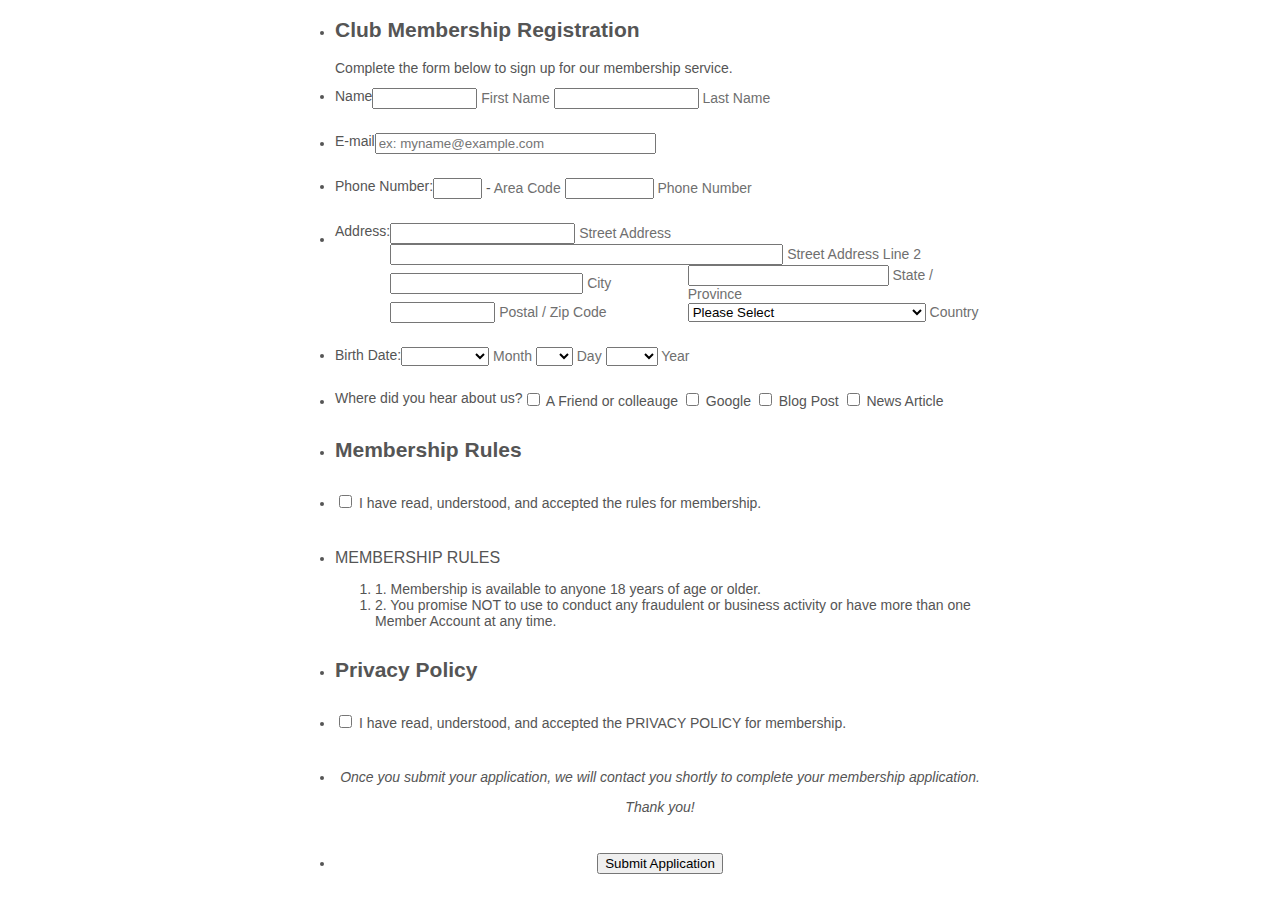
==== index.html @ 6cd0cd42 "name change" ====
<!DOCTYPE HTML PUBLIC "-//W3C//DTD HTML 4.01//EN" "http://www.w3.org/TR/html4/strict.dtd">
<html class="supernova"><head>
<meta http-equiv="Content-Type" content="text/html; charset=utf-8" />
<link rel="alternate" type="application/json+oembed" href="https://www.jotform.com/oembed/?format=json&amp;url=http%3A%2F%2Fwww.jotform.com%2Fform%2F90270616398462" title="oEmbed Form"><link rel="alternate" type="text/xml+oembed" href="https://www.jotform.com/oembed/?format=xml&amp;url=http%3A%2F%2Fwww.jotform.com%2Fform%2F90270616398462" title="oEmbed Form">
<meta property="og:title" content="Club Membership Registration Form" >
<meta property="og:url" content="https://form.jotform.me/90270616398462" >
<meta property="og:description" content="Please click the link to complete this form.">
<link rel="shortcut icon" href="https://cdn.jotfor.ms/favicon.ico">
<link rel="canonical" href="https://form.jotform.me/90270616398462" />
<meta name="viewport" content="width=device-width, initial-scale=1.0, maximum-scale=1.0, user-scalable=0" />
<meta name="HandheldFriendly" content="true" />
<title>Club Membership Registration Form</title>
<link href="https://cdn.jotfor.ms/static/formCss.css?3.3.9633" rel="stylesheet" type="text/css" />
<link type="text/css" media="print" rel="stylesheet" href="https://cdn.jotfor.ms/css/printForm.css?3.3.9633" />
<link type="text/css" rel="stylesheet" href="https://cdn.jotfor.ms/css/styles/nova.css?3.3.9633" />
<link type="text/css" rel="stylesheet" href="https://cdn.jotfor.ms/themes/CSS/566a91c2977cdfcd478b4567.css?themeRevisionID=59fb4852cf3bfe589c6c6f21"/>
<style type="text/css">
    .form-label-left{
        width:150px;
    }
    .form-line{
        padding-top:12px;
        padding-bottom:12px;
    }
    .form-label-right{
        width:150px;
    }
    body, html{
        margin:0;
        padding:0;
        background:#fff;
    }

    .form-all{
        margin:0px auto;
        padding-top:0px;
        width:690px;
        color:#555 !important;
        font-family:"Lucida Grande", "Lucida Sans Unicode", "Lucida Sans", Verdana, sans-serif;
        font-size:14px;
    }
    .form-radio-item label, .form-checkbox-item label, .form-grading-label, .form-header{
        color: false;
    }

</style>

<style type="text/css" id="form-designer-style">
    /* Injected CSS Code */
/*PREFERENCES STYLE*/
    .form-all {
      font-family: Lucida Grande,Lucida Sans Unicode,Lucida Sans,Verdana,Tahoma,sans-serif, sans-serif;
    }
    .form-all .qq-upload-button,
    .form-all .form-submit-button,
    .form-all .form-submit-reset,
    .form-all .form-submit-print {
      font-family: Lucida Grande,Lucida Sans Unicode,Lucida Sans,Verdana,Tahoma,sans-serif, sans-serif;
    }
    .form-all .form-pagebreak-back-container,
    .form-all .form-pagebreak-next-container {
      font-family: Lucida Grande,Lucida Sans Unicode,Lucida Sans,Verdana,Tahoma,sans-serif, sans-serif;
    }
    .form-header-group {
      font-family: Lucida Grande,Lucida Sans Unicode,Lucida Sans,Verdana,Tahoma,sans-serif, sans-serif;
    }
    .form-label {
      font-family: Lucida Grande,Lucida Sans Unicode,Lucida Sans,Verdana,Tahoma,sans-serif, sans-serif;
    }
  
    .form-label.form-label-auto {
      
    display: inline-block;
    float: left;
    text-align: left;
  
    }
  
    .form-line {
      margin-top: 12px 36px 12px 36px px;
      margin-bottom: 12px 36px 12px 36px px;
    }
  
    .form-all {
      width: 690px;
    }
  
    .form-label-left,
    .form-label-right,
    .form-label-left.form-label-auto,
    .form-label-right.form-label-auto {
      width: 150px;
    }
  
    .form-all {
      font-size: 14pxpx
    }
    .form-all .qq-upload-button,
    .form-all .qq-upload-button,
    .form-all .form-submit-button,
    .form-all .form-submit-reset,
    .form-all .form-submit-print {
      font-size: 14pxpx
    }
    .form-all .form-pagebreak-back-container,
    .form-all .form-pagebreak-next-container {
      font-size: 14pxpx
    }
  
    .supernova .form-all, .form-all {
      background-color: ;
      border: 1px solid transparent;
    }
  
    .form-all {
      color: #555;
    }
    .form-header-group .form-header {
      color: #555;
    }
    .form-header-group .form-subHeader {
      color: #555;
    }
    .form-label-top,
    .form-label-left,
    .form-label-right,
    .form-html,
    .form-checkbox-item label,
    .form-radio-item label {
      color: #555;
    }
    .form-sub-label {
      color: #6f6f6f;
    }
  
    .supernova {
      background-color: undefined;
    }
    .supernova body {
      background: transparent;
    }
  
    .form-textbox,
    .form-textarea,
    .form-radio-other-input,
    .form-checkbox-other-input,
    .form-captcha input,
    .form-spinner input {
      background-color: undefined;
    }
  
    .supernova {
      background-image: none;
    }
    #stage {
      background-image: none;
    }
  
    .form-all {
      background-image: none;
    }
  
  .ie-8 .form-all:before { display: none; }
  .ie-8 {
    margin-top: auto;
    margin-top: initial;
  }
  
  /*PREFERENCES STYLE*//*__INSPECT_SEPERATOR__*/
    /* Injected CSS Code */
</style>

<script src="https://cdn.jotfor.ms/static/prototype.forms.js" type="text/javascript"></script>
<script src="https://cdn.jotfor.ms/static/jotform.forms.js?3.3.9633" type="text/javascript"></script>
<script type="text/javascript">
	JotForm.init(function(){
      setTimeout(function() {
          $('input_36').hint('ex: myname@example.com');
       }, 20);
    /*INIT-END*/
	});

   JotForm.prepareCalculationsOnTheFly([null,null,null,null,null,null,null,null,null,{"name":"_nbsp_","qid":"9","text":"Submit Application","type":"control_button"},{"name":"clickTo","qid":"10","text":"Club Membership Registration","type":"control_head"},{"name":"phoneNumber","qid":"11","text":"Phone Number:","type":"control_phone"},{"name":"address12","qid":"12","text":"Address:","type":"control_address"},null,null,null,null,null,{"name":"birthDate18","qid":"18","text":"Birth Date:","type":"control_birthdate"},{"name":"whereDid","qid":"19","text":"Where did you hear about us?","type":"control_checkbox"},null,{"name":"clickTo21","qid":"21","text":"Membership Rules","type":"control_head"},null,null,null,null,null,{"name":"27","qid":"27","text":"....","type":"control_checkbox"},null,{"name":"clickTo29","qid":"29","text":"Privacy Policy","type":"control_head"},null,null,{"name":"clickTo32","qid":"32","text":"Once you submit your application, we will contact you shortly to complete your membership application. \n Thank you!","type":"control_text"},{"name":"33","qid":"33","text":"....","type":"control_checkbox"},{"name":"clickTo34","qid":"34","text":"MEMBERSHIP RULES\n 1. Membership is available to anyone 18 years of age or older. 2. You promise NOT to use to conduct any fraudulent or business activity or have more than one Member Account at any time.","type":"control_text"},{"name":"name","qid":"35","text":"Name","type":"control_fullname"},{"name":"email36","qid":"36","text":"E-mail","type":"control_email"}]);
   setTimeout(function() {
JotForm.paymentExtrasOnTheFly([null,null,null,null,null,null,null,null,null,{"name":"_nbsp_","qid":"9","text":"Submit Application","type":"control_button"},{"name":"clickTo","qid":"10","text":"Club Membership Registration","type":"control_head"},{"name":"phoneNumber","qid":"11","text":"Phone Number:","type":"control_phone"},{"name":"address12","qid":"12","text":"Address:","type":"control_address"},null,null,null,null,null,{"name":"birthDate18","qid":"18","text":"Birth Date:","type":"control_birthdate"},{"name":"whereDid","qid":"19","text":"Where did you hear about us?","type":"control_checkbox"},null,{"name":"clickTo21","qid":"21","text":"Membership Rules","type":"control_head"},null,null,null,null,null,{"name":"27","qid":"27","text":"....","type":"control_checkbox"},null,{"name":"clickTo29","qid":"29","text":"Privacy Policy","type":"control_head"},null,null,{"name":"clickTo32","qid":"32","text":"Once you submit your application, we will contact you shortly to complete your membership application. \n Thank you!","type":"control_text"},{"name":"33","qid":"33","text":"....","type":"control_checkbox"},{"name":"clickTo34","qid":"34","text":"MEMBERSHIP RULES\n 1. Membership is available to anyone 18 years of age or older. 2. You promise NOT to use to conduct any fraudulent or business activity or have more than one Member Account at any time.","type":"control_text"},{"name":"name","qid":"35","text":"Name","type":"control_fullname"},{"name":"email36","qid":"36","text":"E-mail","type":"control_email"}]);}, 20); 
</script>
</head>
<body>
<form class="jotform-form" action="https://submit.jotform.me/submit/90270616398462/" method="post" name="form_90270616398462" id="90270616398462" accept-charset="utf-8">
  <input type="hidden" name="formID" value="90270616398462" />
  <div class="form-all">
    <ul class="form-section page-section">
      <li id="cid_10" class="form-input-wide" data-type="control_head">
        <div class="form-header-group ">
          <div class="header-text httal htvam">
            <h2 id="header_10" class="form-header" data-component="header">
              Club Membership Registration
            </h2>
            <div id="subHeader_10" class="form-subHeader">
              Complete the form below to sign up for our membership service.
            </div>
          </div>
        </div>
      </li>
      <li class="form-line" data-type="control_fullname" id="id_35">
        <label class="form-label form-label-top form-label-auto" id="label_35" for="first_35"> Name </label>
        <div id="cid_35" class="form-input-wide">
          <div data-wrapper-react="true">
            <span class="form-sub-label-container" style="vertical-align:top">
              <input type="text" id="first_35" name="q35_name[first]" class="form-textbox" size="10" value="" data-component="first" />
              <label class="form-sub-label" for="first_35" id="sublabel_first" style="min-height:13px"> First Name </label>
            </span>
            <span class="form-sub-label-container" style="vertical-align:top">
              <input type="text" id="last_35" name="q35_name[last]" class="form-textbox" size="15" value="" data-component="last" />
              <label class="form-sub-label" for="last_35" id="sublabel_last" style="min-height:13px"> Last Name </label>
            </span>
          </div>
        </div>
      </li>
      <li class="form-line" data-type="control_email" id="id_36">
        <label class="form-label form-label-top form-label-auto" id="label_36" for="input_36"> E-mail </label>
        <div id="cid_36" class="form-input-wide">
          <input type="email" id="input_36" name="q36_email36" class="form-textbox validate[Email]" size="32" value="" placeholder="ex: myname@example.com" data-component="email" />
        </div>
      </li>
      <li class="form-line" data-type="control_phone" id="id_11">
        <label class="form-label form-label-top form-label-auto" id="label_11" for="input_11_area"> Phone Number: </label>
        <div id="cid_11" class="form-input-wide">
          <div data-wrapper-react="true">
            <span class="form-sub-label-container" style="vertical-align:top">
              <input type="tel" id="input_11_area" name="q11_phoneNumber[area]" class="form-textbox" size="3" value="" data-component="areaCode" />
              <span class="phone-separate">
                 -
              </span>
              <label class="form-sub-label" for="input_11_area" id="sublabel_area" style="min-height:13px"> Area Code </label>
            </span>
            <span class="form-sub-label-container" style="vertical-align:top">
              <input type="tel" id="input_11_phone" name="q11_phoneNumber[phone]" class="form-textbox" size="8" value="" data-component="phone" />
              <label class="form-sub-label" for="input_11_phone" id="sublabel_phone" style="min-height:13px"> Phone Number </label>
            </span>
          </div>
        </div>
      </li>
      <li class="form-line" data-type="control_address" id="id_12">
        <label class="form-label form-label-top form-label-auto" id="label_12" for="input_12undefined"> Address: </label>
        <div id="cid_12" class="form-input-wide">
          <table summary="" class="form-address-table" border="0" cellPadding="0" cellSpacing="0">
            <tbody>
              <tr>
                <td colSpan="2">
                  <span class="form-sub-label-container" style="vertical-align:top">
                    <input type="text" id="input_12_addr_line1" name="q12_address12[addr_line1]" class="form-textbox form-address-line" value="" data-component="address_line_1" />
                    <label class="form-sub-label" for="input_12_addr_line1" id="sublabel_12_addr_line1" style="min-height:13px"> Street Address </label>
                  </span>
                </td>
              </tr>
              <tr>
                <td colSpan="2">
                  <span class="form-sub-label-container" style="vertical-align:top">
                    <input type="text" id="input_12_addr_line2" name="q12_address12[addr_line2]" class="form-textbox form-address-line" size="46" value="" data-component="address_line_2" />
                    <label class="form-sub-label" for="input_12_addr_line2" id="sublabel_12_addr_line2" style="min-height:13px"> Street Address Line 2 </label>
                  </span>
                </td>
              </tr>
              <tr>
                <td width="50%">
                  <span class="form-sub-label-container" style="vertical-align:top">
                    <input type="text" id="input_12_city" name="q12_address12[city]" class="form-textbox form-address-city" size="21" value="" data-component="city" />
                    <label class="form-sub-label" for="input_12_city" id="sublabel_12_city" style="min-height:13px"> City </label>
                  </span>
                </td>
                <td>
                  <span class="form-sub-label-container" style="vertical-align:top">
                    <input type="text" id="input_12_state" name="q12_address12[state]" class="form-textbox form-address-state" size="22" value="" data-component="state" />
                    <label class="form-sub-label" for="input_12_state" id="sublabel_12_state" style="min-height:13px"> State / Province </label>
                  </span>
                </td>
              </tr>
              <tr>
                <td width="50%">
                  <span class="form-sub-label-container" style="vertical-align:top">
                    <input type="text" id="input_12_postal" name="q12_address12[postal]" class="form-textbox form-address-postal" size="10" value="" data-component="zip" />
                    <label class="form-sub-label" for="input_12_postal" id="sublabel_12_postal" style="min-height:13px"> Postal / Zip Code </label>
                  </span>
                </td>
                <td>
                  <span class="form-sub-label-container" style="vertical-align:top">
                    <select class="form-dropdown form-address-country noTranslate" name="q12_address12[country]" id="input_12_country" data-component="country">
                      <option value=""> Please Select </option>
                      <option value="United States"> United States </option>
                      <option value="Afghanistan"> Afghanistan </option>
                      <option value="Albania"> Albania </option>
                      <option value="Algeria"> Algeria </option>
                      <option value="American Samoa"> American Samoa </option>
                      <option value="Andorra"> Andorra </option>
                      <option value="Angola"> Angola </option>
                      <option value="Anguilla"> Anguilla </option>
                      <option value="Antigua and Barbuda"> Antigua and Barbuda </option>
                      <option value="Argentina"> Argentina </option>
                      <option value="Armenia"> Armenia </option>
                      <option value="Aruba"> Aruba </option>
                      <option value="Australia"> Australia </option>
                      <option value="Austria"> Austria </option>
                      <option value="Azerbaijan"> Azerbaijan </option>
                      <option value="The Bahamas"> The Bahamas </option>
                      <option value="Bahrain"> Bahrain </option>
                      <option value="Bangladesh"> Bangladesh </option>
                      <option value="Barbados"> Barbados </option>
                      <option value="Belarus"> Belarus </option>
                      <option value="Belgium"> Belgium </option>
                      <option value="Belize"> Belize </option>
                      <option value="Benin"> Benin </option>
                      <option value="Bermuda"> Bermuda </option>
                      <option value="Bhutan"> Bhutan </option>
                      <option value="Bolivia"> Bolivia </option>
                      <option value="Bosnia and Herzegovina"> Bosnia and Herzegovina </option>
                      <option value="Botswana"> Botswana </option>
                      <option value="Brazil"> Brazil </option>
                      <option value="Brunei"> Brunei </option>
                      <option value="Bulgaria"> Bulgaria </option>
                      <option value="Burkina Faso"> Burkina Faso </option>
                      <option value="Burundi"> Burundi </option>
                      <option value="Cambodia"> Cambodia </option>
                      <option value="Cameroon"> Cameroon </option>
                      <option value="Canada"> Canada </option>
                      <option value="Cape Verde"> Cape Verde </option>
                      <option value="Cayman Islands"> Cayman Islands </option>
                      <option value="Central African Republic"> Central African Republic </option>
                      <option value="Chad"> Chad </option>
                      <option value="Chile"> Chile </option>
                      <option value="China"> China </option>
                      <option value="Christmas Island"> Christmas Island </option>
                      <option value="Cocos (Keeling) Islands"> Cocos (Keeling) Islands </option>
                      <option value="Colombia"> Colombia </option>
                      <option value="Comoros"> Comoros </option>
                      <option value="Congo"> Congo </option>
                      <option value="Cook Islands"> Cook Islands </option>
                      <option value="Costa Rica"> Costa Rica </option>
                      <option value="Cote d&#x27;Ivoire"> Cote d&#x27;Ivoire </option>
                      <option value="Croatia"> Croatia </option>
                      <option value="Cuba"> Cuba </option>
                      <option value="Cyprus"> Cyprus </option>
                      <option value="Czech Republic"> Czech Republic </option>
                      <option value="Democratic Republic of the Congo"> Democratic Republic of the Congo </option>
                      <option value="Denmark"> Denmark </option>
                      <option value="Djibouti"> Djibouti </option>
                      <option value="Dominica"> Dominica </option>
                      <option value="Dominican Republic"> Dominican Republic </option>
                      <option value="Ecuador"> Ecuador </option>
                      <option value="Egypt"> Egypt </option>
                      <option value="El Salvador"> El Salvador </option>
                      <option value="Equatorial Guinea"> Equatorial Guinea </option>
                      <option value="Eritrea"> Eritrea </option>
                      <option value="Estonia"> Estonia </option>
                      <option value="Ethiopia"> Ethiopia </option>
                      <option value="Falkland Islands"> Falkland Islands </option>
                      <option value="Faroe Islands"> Faroe Islands </option>
                      <option value="Fiji"> Fiji </option>
                      <option value="Finland"> Finland </option>
                      <option value="France"> France </option>
                      <option value="French Polynesia"> French Polynesia </option>
                      <option value="Gabon"> Gabon </option>
                      <option value="The Gambia"> The Gambia </option>
                      <option value="Georgia"> Georgia </option>
                      <option value="Germany"> Germany </option>
                      <option value="Ghana"> Ghana </option>
                      <option value="Gibraltar"> Gibraltar </option>
                      <option value="Greece"> Greece </option>
                      <option value="Greenland"> Greenland </option>
                      <option value="Grenada"> Grenada </option>
                      <option value="Guadeloupe"> Guadeloupe </option>
                      <option value="Guam"> Guam </option>
                      <option value="Guatemala"> Guatemala </option>
                      <option value="Guernsey"> Guernsey </option>
                      <option value="Guinea"> Guinea </option>
                      <option value="Guinea-Bissau"> Guinea-Bissau </option>
                      <option value="Guyana"> Guyana </option>
                      <option value="Haiti"> Haiti </option>
                      <option value="Honduras"> Honduras </option>
                      <option value="Hong Kong"> Hong Kong </option>
                      <option value="Hungary"> Hungary </option>
                      <option value="Iceland"> Iceland </option>
                      <option value="India"> India </option>
                      <option value="Indonesia"> Indonesia </option>
                      <option value="Iran"> Iran </option>
                      <option value="Iraq"> Iraq </option>
                      <option value="Ireland"> Ireland </option>
                      <option value="Israel"> Israel </option>
                      <option value="Italy"> Italy </option>
                      <option value="Jamaica"> Jamaica </option>
                      <option value="Japan"> Japan </option>
                      <option value="Jersey"> Jersey </option>
                      <option value="Jordan"> Jordan </option>
                      <option value="Kazakhstan"> Kazakhstan </option>
                      <option value="Kenya"> Kenya </option>
                      <option value="Kiribati"> Kiribati </option>
                      <option value="North Korea"> North Korea </option>
                      <option value="South Korea"> South Korea </option>
                      <option value="Kosovo"> Kosovo </option>
                      <option value="Kuwait"> Kuwait </option>
                      <option value="Kyrgyzstan"> Kyrgyzstan </option>
                      <option value="Laos"> Laos </option>
                      <option value="Latvia"> Latvia </option>
                      <option value="Lebanon"> Lebanon </option>
                      <option value="Lesotho"> Lesotho </option>
                      <option value="Liberia"> Liberia </option>
                      <option value="Libya"> Libya </option>
                      <option value="Liechtenstein"> Liechtenstein </option>
                      <option value="Lithuania"> Lithuania </option>
                      <option value="Luxembourg"> Luxembourg </option>
                      <option value="Macau"> Macau </option>
                      <option value="Macedonia"> Macedonia </option>
                      <option value="Madagascar"> Madagascar </option>
                      <option value="Malawi"> Malawi </option>
                      <option value="Malaysia"> Malaysia </option>
                      <option value="Maldives"> Maldives </option>
                      <option value="Mali"> Mali </option>
                      <option value="Malta"> Malta </option>
                      <option value="Marshall Islands"> Marshall Islands </option>
                      <option value="Martinique"> Martinique </option>
                      <option value="Mauritania"> Mauritania </option>
                      <option value="Mauritius"> Mauritius </option>
                      <option value="Mayotte"> Mayotte </option>
                      <option value="Mexico"> Mexico </option>
                      <option value="Micronesia"> Micronesia </option>
                      <option value="Moldova"> Moldova </option>
                      <option value="Monaco"> Monaco </option>
                      <option value="Mongolia"> Mongolia </option>
                      <option value="Montenegro"> Montenegro </option>
                      <option value="Montserrat"> Montserrat </option>
                      <option value="Morocco"> Morocco </option>
                      <option value="Mozambique"> Mozambique </option>
                      <option value="Myanmar"> Myanmar </option>
                      <option value="Nagorno-Karabakh"> Nagorno-Karabakh </option>
                      <option value="Namibia"> Namibia </option>
                      <option value="Nauru"> Nauru </option>
                      <option value="Nepal"> Nepal </option>
                      <option value="Netherlands"> Netherlands </option>
                      <option value="Netherlands Antilles"> Netherlands Antilles </option>
                      <option value="New Caledonia"> New Caledonia </option>
                      <option value="New Zealand"> New Zealand </option>
                      <option value="Nicaragua"> Nicaragua </option>
                      <option value="Niger"> Niger </option>
                      <option value="Nigeria"> Nigeria </option>
                      <option value="Niue"> Niue </option>
                      <option value="Norfolk Island"> Norfolk Island </option>
                      <option value="Turkish Republic of Northern Cyprus"> Turkish Republic of Northern Cyprus </option>
                      <option value="Northern Mariana"> Northern Mariana </option>
                      <option value="Norway"> Norway </option>
                      <option value="Oman"> Oman </option>
                      <option value="Pakistan"> Pakistan </option>
                      <option value="Palau"> Palau </option>
                      <option value="Palestine"> Palestine </option>
                      <option value="Panama"> Panama </option>
                      <option value="Papua New Guinea"> Papua New Guinea </option>
                      <option value="Paraguay"> Paraguay </option>
                      <option value="Peru"> Peru </option>
                      <option value="Philippines"> Philippines </option>
                      <option value="Pitcairn Islands"> Pitcairn Islands </option>
                      <option value="Poland"> Poland </option>
                      <option value="Portugal"> Portugal </option>
                      <option value="Puerto Rico"> Puerto Rico </option>
                      <option value="Qatar"> Qatar </option>
                      <option value="Republic of the Congo"> Republic of the Congo </option>
                      <option value="Romania"> Romania </option>
                      <option value="Russia"> Russia </option>
                      <option value="Rwanda"> Rwanda </option>
                      <option value="Saint Barthelemy"> Saint Barthelemy </option>
                      <option value="Saint Helena"> Saint Helena </option>
                      <option value="Saint Kitts and Nevis"> Saint Kitts and Nevis </option>
                      <option value="Saint Lucia"> Saint Lucia </option>
                      <option value="Saint Martin"> Saint Martin </option>
                      <option value="Saint Pierre and Miquelon"> Saint Pierre and Miquelon </option>
                      <option value="Saint Vincent and the Grenadines"> Saint Vincent and the Grenadines </option>
                      <option value="Samoa"> Samoa </option>
                      <option value="San Marino"> San Marino </option>
                      <option value="Sao Tome and Principe"> Sao Tome and Principe </option>
                      <option value="Saudi Arabia"> Saudi Arabia </option>
                      <option value="Senegal"> Senegal </option>
                      <option value="Serbia"> Serbia </option>
                      <option value="Seychelles"> Seychelles </option>
                      <option value="Sierra Leone"> Sierra Leone </option>
                      <option value="Singapore"> Singapore </option>
                      <option value="Slovakia"> Slovakia </option>
                      <option value="Slovenia"> Slovenia </option>
                      <option value="Solomon Islands"> Solomon Islands </option>
                      <option value="Somalia"> Somalia </option>
                      <option value="Somaliland"> Somaliland </option>
                      <option value="South Africa"> South Africa </option>
                      <option value="South Ossetia"> South Ossetia </option>
                      <option value="South Sudan"> South Sudan </option>
                      <option value="Spain"> Spain </option>
                      <option value="Sri Lanka"> Sri Lanka </option>
                      <option value="Sudan"> Sudan </option>
                      <option value="Suriname"> Suriname </option>
                      <option value="Svalbard"> Svalbard </option>
                      <option value="eSwatini"> eSwatini </option>
                      <option value="Sweden"> Sweden </option>
                      <option value="Switzerland"> Switzerland </option>
                      <option value="Syria"> Syria </option>
                      <option value="Taiwan"> Taiwan </option>
                      <option value="Tajikistan"> Tajikistan </option>
                      <option value="Tanzania"> Tanzania </option>
                      <option value="Thailand"> Thailand </option>
                      <option value="Timor-Leste"> Timor-Leste </option>
                      <option value="Togo"> Togo </option>
                      <option value="Tokelau"> Tokelau </option>
                      <option value="Tonga"> Tonga </option>
                      <option value="Transnistria Pridnestrovie"> Transnistria Pridnestrovie </option>
                      <option value="Trinidad and Tobago"> Trinidad and Tobago </option>
                      <option value="Tristan da Cunha"> Tristan da Cunha </option>
                      <option value="Tunisia"> Tunisia </option>
                      <option value="Turkey"> Turkey </option>
                      <option value="Turkmenistan"> Turkmenistan </option>
                      <option value="Turks and Caicos Islands"> Turks and Caicos Islands </option>
                      <option value="Tuvalu"> Tuvalu </option>
                      <option value="Uganda"> Uganda </option>
                      <option value="Ukraine"> Ukraine </option>
                      <option value="United Arab Emirates"> United Arab Emirates </option>
                      <option value="United Kingdom"> United Kingdom </option>
                      <option value="Uruguay"> Uruguay </option>
                      <option value="Uzbekistan"> Uzbekistan </option>
                      <option value="Vanuatu"> Vanuatu </option>
                      <option value="Vatican City"> Vatican City </option>
                      <option value="Venezuela"> Venezuela </option>
                      <option value="Vietnam"> Vietnam </option>
                      <option value="British Virgin Islands"> British Virgin Islands </option>
                      <option value="Isle of Man"> Isle of Man </option>
                      <option value="US Virgin Islands"> US Virgin Islands </option>
                      <option value="Wallis and Futuna"> Wallis and Futuna </option>
                      <option value="Western Sahara"> Western Sahara </option>
                      <option value="Yemen"> Yemen </option>
                      <option value="Zambia"> Zambia </option>
                      <option value="Zimbabwe"> Zimbabwe </option>
                      <option value="other"> Other </option>
                    </select>
                    <label class="form-sub-label" for="input_12_country" id="sublabel_12_country" style="min-height:13px"> Country </label>
                  </span>
                </td>
              </tr>
            </tbody>
          </table>
        </div>
      </li>
      <li class="form-line" data-type="control_birthdate" id="id_18">
        <label class="form-label form-label-top form-label-auto" id="label_18" for="input_18"> Birth Date: </label>
        <div id="cid_18" class="form-input-wide">
          <div data-wrapper-react="true">
            <span class="form-sub-label-container" style="vertical-align:top">
              <select name="q18_birthDate18[month]" id="input_18_month" class="form-dropdown" data-component="birthdate-month">
                <option>  </option>
                <option value="January"> January </option>
                <option value="February"> February </option>
                <option value="March"> March </option>
                <option value="April"> April </option>
                <option value="May"> May </option>
                <option value="June"> June </option>
                <option value="July"> July </option>
                <option value="August"> August </option>
                <option value="September"> September </option>
                <option value="October"> October </option>
                <option value="November"> November </option>
                <option value="December"> December </option>
              </select>
              <label class="form-sub-label" for="input_18_month" id="sublabel_month" style="min-height:13px"> Month </label>
            </span>
            <span class="form-sub-label-container" style="vertical-align:top">
              <select name="q18_birthDate18[day]" id="input_18_day" class="form-dropdown" data-component="birthdate-day">
                <option>  </option>
                <option value="1"> 1 </option>
                <option value="2"> 2 </option>
                <option value="3"> 3 </option>
                <option value="4"> 4 </option>
                <option value="5"> 5 </option>
                <option value="6"> 6 </option>
                <option value="7"> 7 </option>
                <option value="8"> 8 </option>
                <option value="9"> 9 </option>
                <option value="10"> 10 </option>
                <option value="11"> 11 </option>
                <option value="12"> 12 </option>
                <option value="13"> 13 </option>
                <option value="14"> 14 </option>
                <option value="15"> 15 </option>
                <option value="16"> 16 </option>
                <option value="17"> 17 </option>
                <option value="18"> 18 </option>
                <option value="19"> 19 </option>
                <option value="20"> 20 </option>
                <option value="21"> 21 </option>
                <option value="22"> 22 </option>
                <option value="23"> 23 </option>
                <option value="24"> 24 </option>
                <option value="25"> 25 </option>
                <option value="26"> 26 </option>
                <option value="27"> 27 </option>
                <option value="28"> 28 </option>
                <option value="29"> 29 </option>
                <option value="30"> 30 </option>
                <option value="31"> 31 </option>
              </select>
              <label class="form-sub-label" for="input_18_day" id="sublabel_day" style="min-height:13px"> Day </label>
            </span>
            <span class="form-sub-label-container" style="vertical-align:top">
              <select name="q18_birthDate18[year]" id="input_18_year" class="form-dropdown" data-component="birthdate-year">
                <option>  </option>
                <option value="2019"> 2019 </option>
                <option value="2018"> 2018 </option>
                <option value="2017"> 2017 </option>
                <option value="2016"> 2016 </option>
                <option value="2015"> 2015 </option>
                <option value="2014"> 2014 </option>
                <option value="2013"> 2013 </option>
                <option value="2012"> 2012 </option>
                <option value="2011"> 2011 </option>
                <option value="2010"> 2010 </option>
                <option value="2009"> 2009 </option>
                <option value="2008"> 2008 </option>
                <option value="2007"> 2007 </option>
                <option value="2006"> 2006 </option>
                <option value="2005"> 2005 </option>
                <option value="2004"> 2004 </option>
                <option value="2003"> 2003 </option>
                <option value="2002"> 2002 </option>
                <option value="2001"> 2001 </option>
                <option value="2000"> 2000 </option>
                <option value="1999"> 1999 </option>
                <option value="1998"> 1998 </option>
                <option value="1997"> 1997 </option>
                <option value="1996"> 1996 </option>
                <option value="1995"> 1995 </option>
                <option value="1994"> 1994 </option>
                <option value="1993"> 1993 </option>
                <option value="1992"> 1992 </option>
                <option value="1991"> 1991 </option>
                <option value="1990"> 1990 </option>
                <option value="1989"> 1989 </option>
                <option value="1988"> 1988 </option>
                <option value="1987"> 1987 </option>
                <option value="1986"> 1986 </option>
                <option value="1985"> 1985 </option>
                <option value="1984"> 1984 </option>
                <option value="1983"> 1983 </option>
                <option value="1982"> 1982 </option>
                <option value="1981"> 1981 </option>
                <option value="1980"> 1980 </option>
                <option value="1979"> 1979 </option>
                <option value="1978"> 1978 </option>
                <option value="1977"> 1977 </option>
                <option value="1976"> 1976 </option>
                <option value="1975"> 1975 </option>
                <option value="1974"> 1974 </option>
                <option value="1973"> 1973 </option>
                <option value="1972"> 1972 </option>
                <option value="1971"> 1971 </option>
                <option value="1970"> 1970 </option>
                <option value="1969"> 1969 </option>
                <option value="1968"> 1968 </option>
                <option value="1967"> 1967 </option>
                <option value="1966"> 1966 </option>
                <option value="1965"> 1965 </option>
                <option value="1964"> 1964 </option>
                <option value="1963"> 1963 </option>
                <option value="1962"> 1962 </option>
                <option value="1961"> 1961 </option>
                <option value="1960"> 1960 </option>
                <option value="1959"> 1959 </option>
                <option value="1958"> 1958 </option>
                <option value="1957"> 1957 </option>
                <option value="1956"> 1956 </option>
                <option value="1955"> 1955 </option>
                <option value="1954"> 1954 </option>
                <option value="1953"> 1953 </option>
                <option value="1952"> 1952 </option>
                <option value="1951"> 1951 </option>
                <option value="1950"> 1950 </option>
                <option value="1949"> 1949 </option>
                <option value="1948"> 1948 </option>
                <option value="1947"> 1947 </option>
                <option value="1946"> 1946 </option>
                <option value="1945"> 1945 </option>
                <option value="1944"> 1944 </option>
                <option value="1943"> 1943 </option>
                <option value="1942"> 1942 </option>
                <option value="1941"> 1941 </option>
                <option value="1940"> 1940 </option>
                <option value="1939"> 1939 </option>
                <option value="1938"> 1938 </option>
                <option value="1937"> 1937 </option>
                <option value="1936"> 1936 </option>
                <option value="1935"> 1935 </option>
                <option value="1934"> 1934 </option>
                <option value="1933"> 1933 </option>
                <option value="1932"> 1932 </option>
                <option value="1931"> 1931 </option>
                <option value="1930"> 1930 </option>
                <option value="1929"> 1929 </option>
                <option value="1928"> 1928 </option>
                <option value="1927"> 1927 </option>
                <option value="1926"> 1926 </option>
                <option value="1925"> 1925 </option>
                <option value="1924"> 1924 </option>
                <option value="1923"> 1923 </option>
                <option value="1922"> 1922 </option>
                <option value="1921"> 1921 </option>
                <option value="1920"> 1920 </option>
              </select>
              <label class="form-sub-label" for="input_18_year" id="sublabel_year" style="min-height:13px"> Year </label>
            </span>
          </div>
        </div>
      </li>
      <li class="form-line" data-type="control_checkbox" id="id_19">
        <label class="form-label form-label-top form-label-auto" id="label_19" for="input_19_0"> Where did you hear about us? </label>
        <div id="cid_19" class="form-input-wide">
          <div class="form-single-column" data-component="checkbox">
            <span class="form-checkbox-item" style="clear:left">
              <span class="dragger-item">
              </span>
              <input type="checkbox" class="form-checkbox" id="input_19_0" name="q19_whereDid[]" value="A Friend or colleauge" />
              <label id="label_input_19_0" for="input_19_0"> A Friend or colleauge </label>
            </span>
            <span class="form-checkbox-item" style="clear:left">
              <span class="dragger-item">
              </span>
              <input type="checkbox" class="form-checkbox" id="input_19_1" name="q19_whereDid[]" value="Google" />
              <label id="label_input_19_1" for="input_19_1"> Google </label>
            </span>
            <span class="form-checkbox-item" style="clear:left">
              <span class="dragger-item">
              </span>
              <input type="checkbox" class="form-checkbox" id="input_19_2" name="q19_whereDid[]" value="Blog Post" />
              <label id="label_input_19_2" for="input_19_2"> Blog Post </label>
            </span>
            <span class="form-checkbox-item" style="clear:left">
              <span class="dragger-item">
              </span>
              <input type="checkbox" class="form-checkbox" id="input_19_3" name="q19_whereDid[]" value="News Article" />
              <label id="label_input_19_3" for="input_19_3"> News Article </label>
            </span>
          </div>
        </div>
      </li>
      <li id="cid_21" class="form-input-wide" data-type="control_head">
        <div class="form-header-group ">
          <div class="header-text httal htvam">
            <h2 id="header_21" class="form-header" data-component="header">
              Membership Rules
            </h2>
          </div>
        </div>
      </li>
      <li class="form-line" data-type="control_checkbox" id="id_27">
        <label class="form-label form-label-top" id="label_27" for="input_27_0">  </label>
        <div id="cid_27" class="form-input-wide">
          <div class="form-single-column" data-component="checkbox">
            <span class="form-checkbox-item" style="clear:left">
              <span class="dragger-item">
              </span>
              <input type="checkbox" class="form-checkbox" id="input_27_0" name="q27_27[]" value="I have read, understood, and accepted the rules for membership." />
              <label id="label_input_27_0" for="input_27_0"> I have read, understood, and accepted the rules for membership. </label>
            </span>
          </div>
        </div>
      </li>
      <li class="form-line" data-type="control_text" id="id_34">
        <div id="cid_34" class="form-input-wide">
          <div id="text_34" class="form-html" data-component="text">
            <p><span style="font-size:12pt;">MEMBERSHIP RULES</span></p>
            <ol>
              <li>
                1. Membership is available to anyone 18 years of age or older.
              </li>
            </ol>
            <ol>
              <li>
                2. You promise NOT to use to conduct any fraudulent or business activity or have more than one Member Account at any time.
                <br />
              </li>
            </ol>
          </div>
        </div>
      </li>
      <li id="cid_29" class="form-input-wide" data-type="control_head">
        <div class="form-header-group ">
          <div class="header-text httal htvam">
            <h2 id="header_29" class="form-header" data-component="header">
              Privacy Policy
            </h2>
          </div>
        </div>
      </li>
      <li class="form-line" data-type="control_checkbox" id="id_33">
        <label class="form-label form-label-top" id="label_33" for="input_33_0">  </label>
        <div id="cid_33" class="form-input-wide">
          <div class="form-single-column" data-component="checkbox">
            <span class="form-checkbox-item" style="clear:left">
              <span class="dragger-item">
              </span>
              <input type="checkbox" class="form-checkbox" id="input_33_0" name="q33_33[]" value="I have read, understood, and accepted the PRIVACY POLICY for membership." />
              <label id="label_input_33_0" for="input_33_0"> I have read, understood, and accepted the PRIVACY POLICY for membership. </label>
            </span>
          </div>
        </div>
      </li>
      <li class="form-line" data-type="control_text" id="id_32">
        <div id="cid_32" class="form-input-wide">
          <div id="text_32" class="form-html" data-component="text">
            <p style="text-align:center;"><em>Once you submit your application, we will contact you shortly to complete your membership application. </em></p>
            <p style="text-align:center;"><em> Thank you!<br /></em></p>
          </div>
        </div>
      </li>
      <li class="form-line" data-type="control_button" id="id_9">
        <div id="cid_9" class="form-input-wide">
          <div style="text-align:center" class="form-buttons-wrapper">
            <button id="input_9" type="submit" class="form-submit-button form-submit-button-none" data-component="button">
              Submit Application
            </button>
          </div>
        </div>
      </li>
      <li style="display:none">
        Should be Empty:
        <input type="text" name="website" value="" />
      </li>
    </ul>
  </div>
  <script>
  JotForm.showJotFormPowered = "new_footer";
  </script>
  <input type="hidden" id="simple_spc" name="simple_spc" value="90270616398462" />
  <script type="text/javascript">
  document.getElementById("si" + "mple" + "_spc").value = "90270616398462-90270616398462";
  </script>
  <div class="formFooter-heightMask">
  </div>
</form></body>
</html>
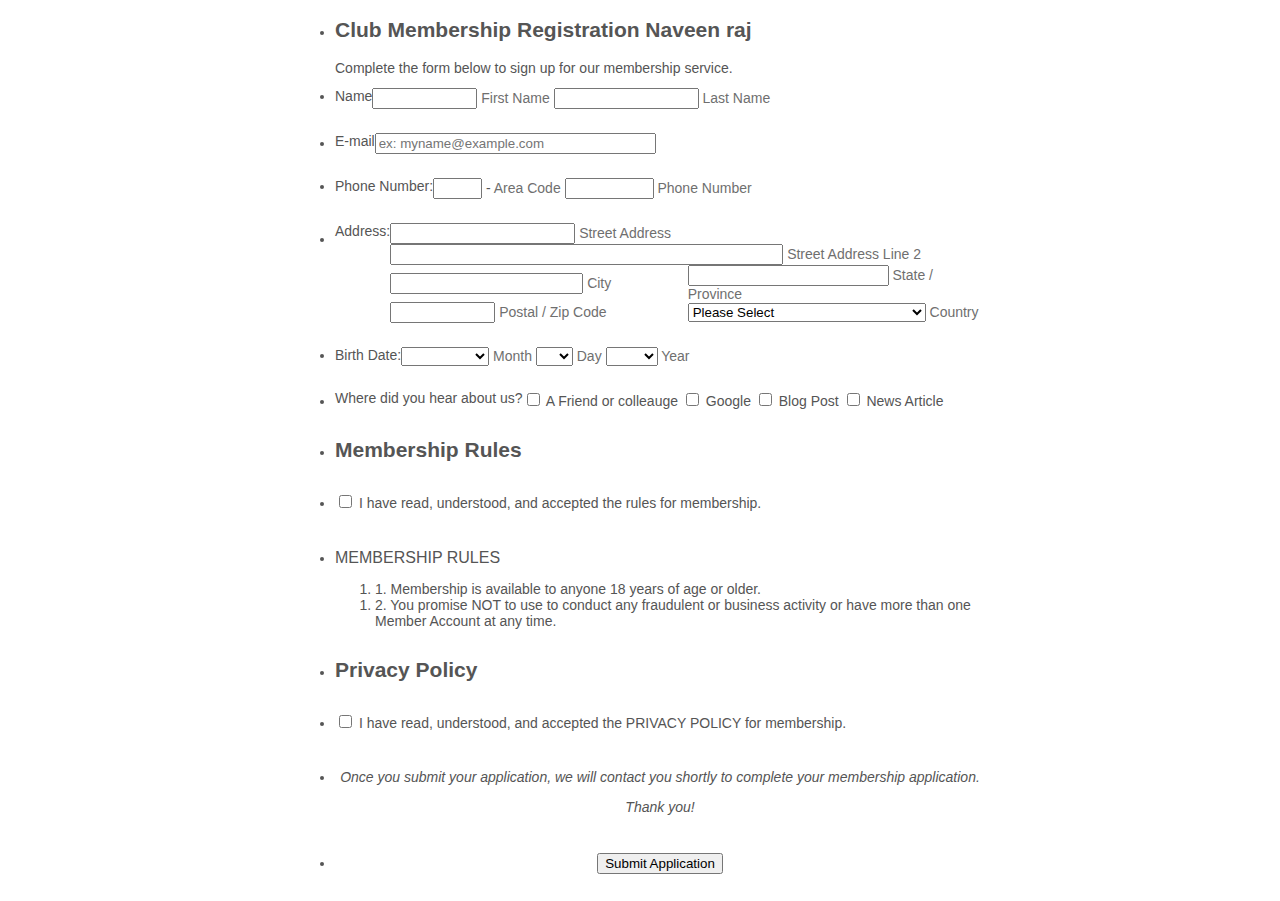
==== commit 8be725e7: "sample" ====
--- a/index.html
+++ b/index.html
@@ -195,7 +195,7 @@
         <div class="form-header-group ">
           <div class="header-text httal htvam">
             <h2 id="header_10" class="form-header" data-component="header">
-              Club Membership Registration
+              Club Membership Registration Naveen raj
             </h2>
             <div id="subHeader_10" class="form-subHeader">
               Complete the form below to sign up for our membership service.
